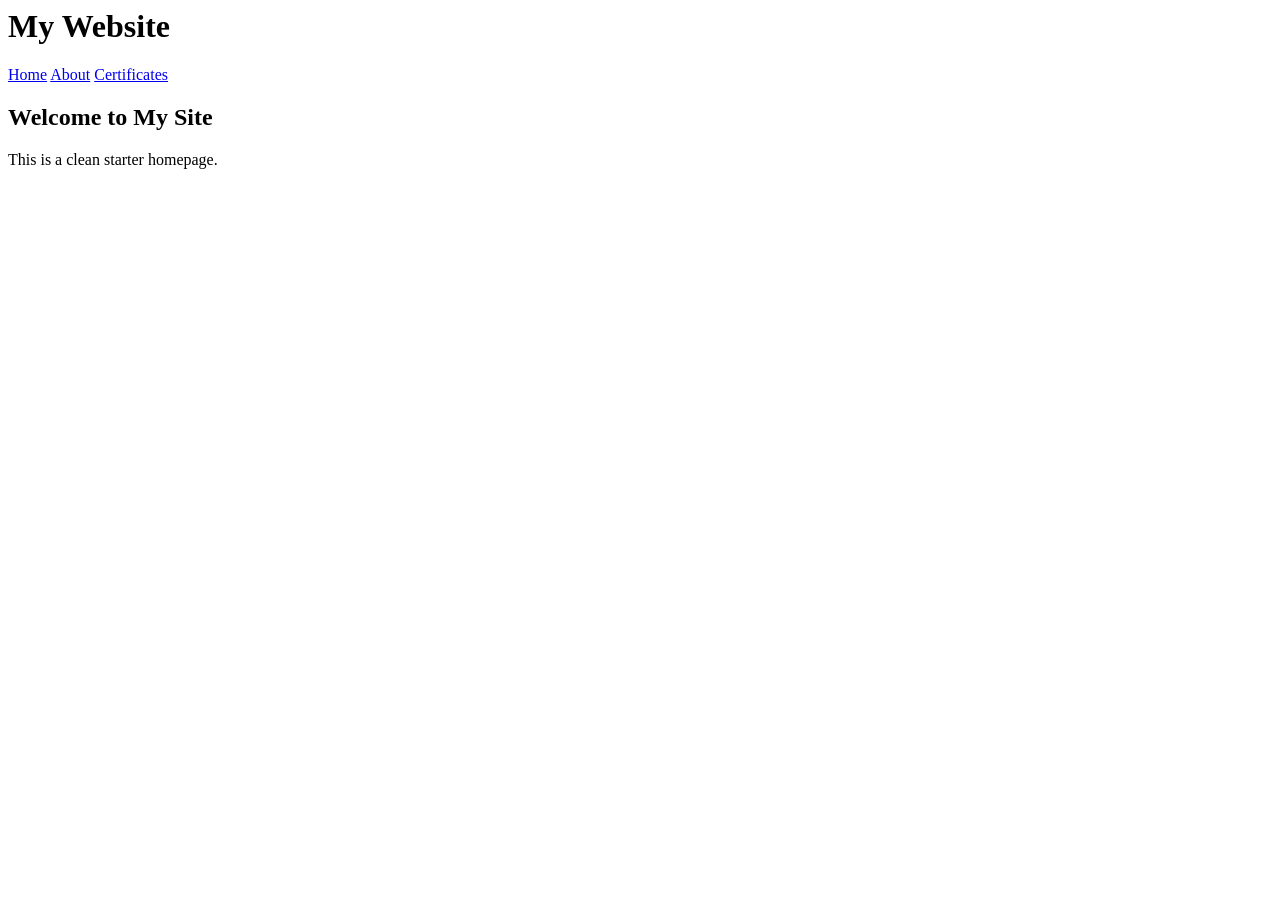
==== HTML/Index.html @ 39a5c091 "Updated folder 2 and added html starter code" ====
<html lang="en">
<head>
  <meta charset="UTF-8" />
  <meta name="viewport" content="width=device-width, initial-scale=1.0" />
  <title>Home</title>
  <link rel="stylesheet" href="../CSS/Index.css" />
</head>
<body>
  <header class="navbar">
    <h1>My Website</h1>
    <nav>
      <a href="Index.html">Home</a>
      <a href="About.html">About</a>
      <a href="Certificates.html">Certificates</a>
    </nav>
  </header>

  <main>
    <section class="hero">
      <h2>Welcome to My Site</h2>
      <p>This is a clean starter homepage.</p>
    </section>
  </main>

  <script src="../Scripts/Index.js"></script>
</body>
</html>
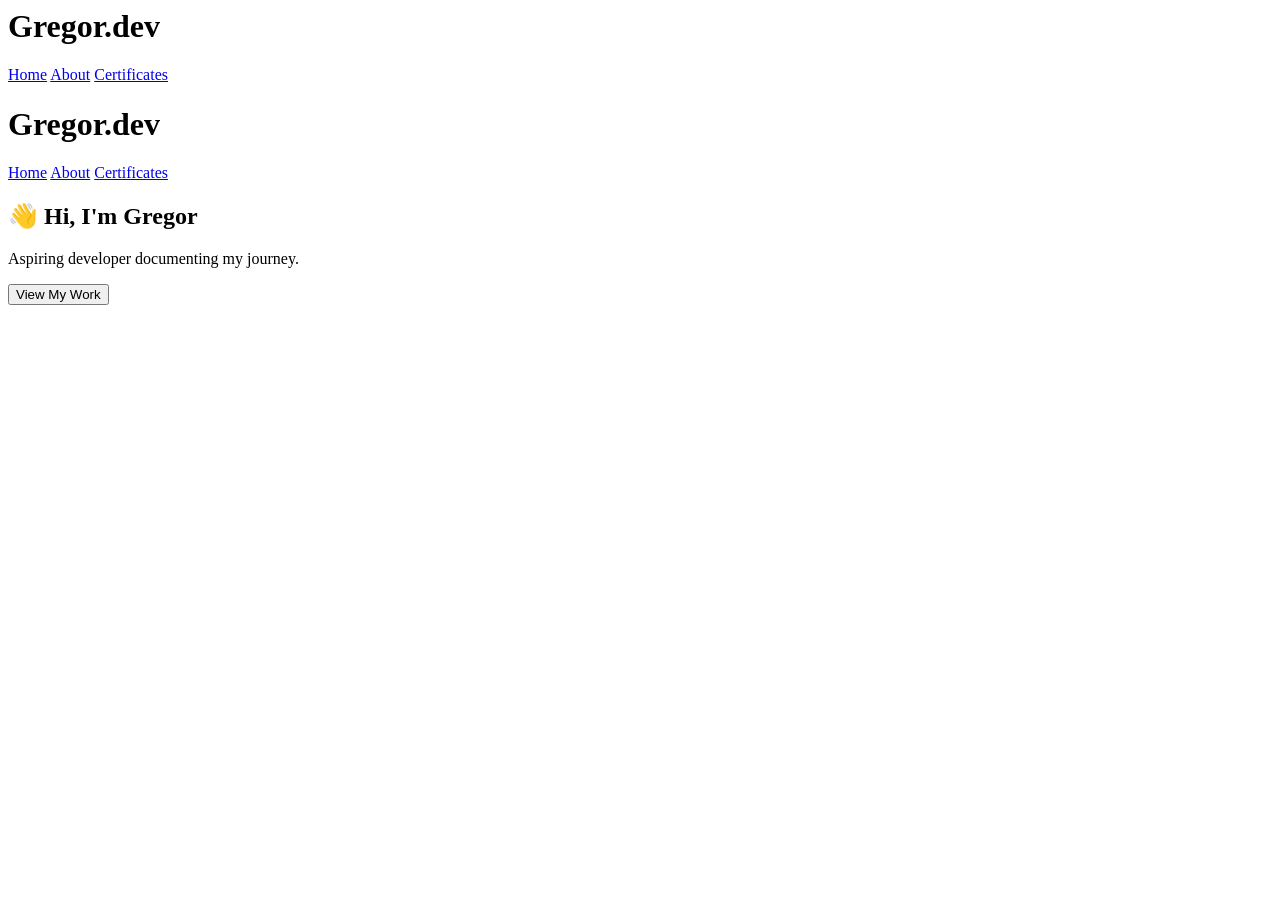
==== commit caf39659: "HTML Update" ====
--- a/HTML/Index.html
+++ b/HTML/Index.html
@@ -1,27 +1,34 @@
+<header class="navbar">
+  <h1 class="logo">Gregor.dev</h1>
+  <nav>
+    <a href="/Gregors-Development-Journey/index.html" class="nav-link">Home</a>
+    <a href="/Gregors-Development-Journey/HTML/About.html" class="nav-link">About</a>
+    <a href="/Gregors-Development-Journey/HTML/Certificates.html" class="nav-link">Certificates</a>
+  </nav>
+</header>
 <html lang="en">
 <head>
   <meta charset="UTF-8" />
   <meta name="viewport" content="width=device-width, initial-scale=1.0" />
   <title>Home</title>
-  <link rel="stylesheet" href="../CSS/Index.css" />
+  <link rel="stylesheet" href="CSS/style.css" />
 </head>
 <body>
+
   <header class="navbar">
-    <h1>My Website</h1>
+    <h1 class="logo">Gregor.dev</h1>
     <nav>
-      <a href="Index.html">Home</a>
-      <a href="About.html">About</a>
-      <a href="Certificates.html">Certificates</a>
+      <a href="index.html" class="nav-link active">Home</a>
+      <a href="HTML/About.html" class="nav-link">About</a>
+      <a href="HTML/Certificates.html" class="nav-link">Certificates</a>
     </nav>
   </header>
 
-  <main>
-    <section class="hero">
-      <h2>Welcome to My Site</h2>
-      <p>This is a clean starter homepage.</p>
-    </section>
+  <main class="hero">
+    <h2>👋 Hi, I'm Gregor</h2>
+    <p>Aspiring developer documenting my journey.</p>
+    <button>View My Work</button>
   </main>
 
-  <script src="../Scripts/Index.js"></script>
 </body>
 </html>
